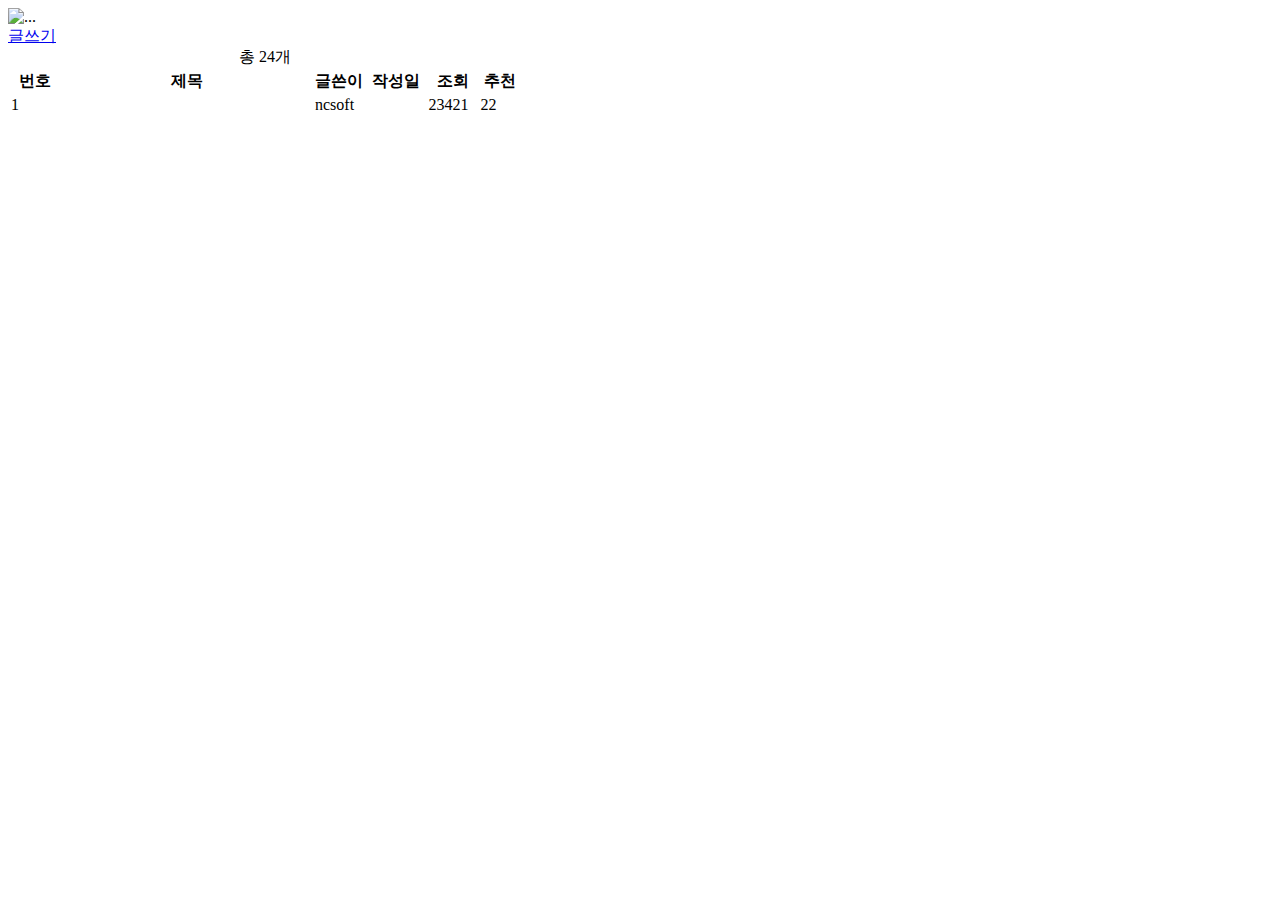
==== src/main/resources/templates/public/index.html @ ef06f51c "spring security add features" ====
<!DOCTYPE html>
<html lang="ko" xmlns="http://www.w3.org/1999/xhtml"
      xmlns:th="http://www.thymeleaf.org/"
      xmlns:layout="http://www.ultraq.net.nz/thymeleaf/layout"
      xmlns:sd="http://www.thymeleaf.org/spring-data"
      layout:decorator="layout/default">
<th:block layout:fragment="contents">
    <div class="container-fluid mb-50">
        <img class="full-image"
             src="https://thumbnail14.coupangcdn.com/thumbnails/remote/x/image/bannerunit/bannerunit_5dd124da-d849-4c91-a8a9-84bc59326f28.jpg"
             alt="...">
    </div>
    <div class="row">
        <div class="col-md-12">
            <!-- Default panel contents -->
            <div class="flex inline">
                <span class="space"></span>
                <a href="/board/add" class="btn btn-primary btn-sm">
                    <i class="fa fa-magic" aria-hidden="true"></i>
                    글쓰기
                </a>
            </div>
            <!-- Table -->

            <table class="table table-hover">
                <caption th:text="|${boardVo.totalElements}개|">총 24개</caption>
                <colgroup>
                    <col width="10%"/>
                    <col width="50%"/>
                    <col width="10%"/>
                </colgroup>
                <thead class="bg-dark">
                <tr>
                    <th>번호</th>
                    <th>제목</th>
                    <th>글쓴이</th>
                    <th>작성일</th>
                    <th>조회</th>
                    <th>추천</th>
                </tr>
                </thead>
                <tbody>
                <tr th:each="board, index:${boardVo}"
                    style="cursor: pointer">
                    <td th:text="${boardVo.totalElements - (boardVo.getNumber() *10) - index.index}">1</td>
                    <td class="flex inline">
                        <!--<span class="label label-primary">Primary</span>-->
                        <a href="#" th:href="@{/boards/__${board.boardId}__}" th:text="${board.title}"></a>
                    </td>
                    <td th:text="${board.boardWriter}">ncsoft</td>
                    <!--<td th:if="${board.isToday()? #dates.format(board.createDt, 'yyyy-MM-dd HH:mm:ss') : #dates.format(board.createDt, 'yyyy-MM-dd')}"></td>-->
                    <td th:text="${#dates.format(board.createDt, 'yyyy-MM-dd HH:mm:ss')}"></td>
                    <td th:text="${board.views}">23421</td>
                    <td th:text="${board.recommended}">22</td>
                </tr>

                </tbody>
            </table>

            <div class="pagination_wrap text-center" th:if="${boardVo.totalElements > 0}" sd:pagination="full"></div>
        </div>
    </div>
</th:block>

<script layout:fragment="scripts">
    $('.carousel').carousel()

    function locationHandler(id) {
        location.href = "/board/view?boardId=" + id;
    }

</script>
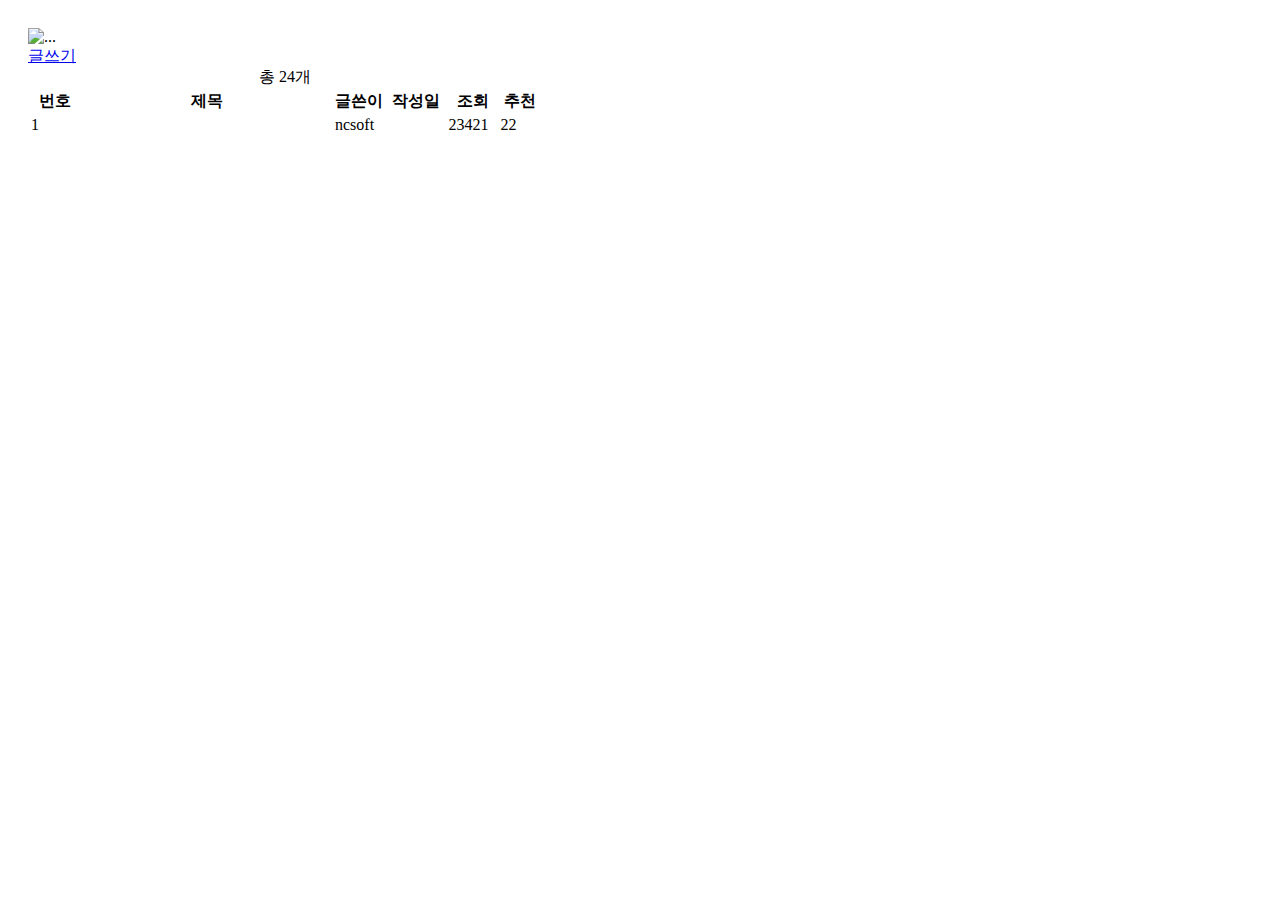
==== commit fb8cfbe2: "board 조회수 카운트 기능 추가" ====
--- a/src/main/resources/templates/public/index.html
+++ b/src/main/resources/templates/public/index.html
@@ -5,59 +5,62 @@
       xmlns:sd="http://www.thymeleaf.org/spring-data"
       layout:decorator="layout/default">
 <th:block layout:fragment="contents">
-    <div class="container-fluid mb-50">
-        <img class="full-image"
-             src="https://thumbnail14.coupangcdn.com/thumbnails/remote/x/image/bannerunit/bannerunit_5dd124da-d849-4c91-a8a9-84bc59326f28.jpg"
-             alt="...">
-    </div>
-    <div class="row">
-        <div class="col-md-12">
-            <!-- Default panel contents -->
-            <div class="flex inline">
-                <span class="space"></span>
-                <a href="/board/add" class="btn btn-primary btn-sm">
-                    <i class="fa fa-magic" aria-hidden="true"></i>
-                    글쓰기
-                </a>
+    <div class="bg-white" style="width: 100%; height: 100%; padding: 20px;">
+        <div class="container-fluid mb-50">
+            <img class="full-image"
+                 src="https://thumbnail14.coupangcdn.com/thumbnails/remote/x/image/bannerunit/bannerunit_5dd124da-d849-4c91-a8a9-84bc59326f28.jpg"
+                 alt="...">
+        </div>
+        <div class="row">
+            <div class="col-md-12">
+                <!-- Default panel contents -->
+                <div class="flex inline">
+                    <span class="space"></span>
+                    <a href="/board/add" class="btn btn-primary btn-sm">
+                        <i class="fa fa-magic" aria-hidden="true"></i>
+                        글쓰기
+                    </a>
+                </div>
+                <!-- Table -->
+
+                <table class="table table-hover">
+                    <caption th:text="|${boardVo.totalElements}개|">총 24개</caption>
+                    <colgroup>
+                        <col width="10%"/>
+                        <col width="50%"/>
+                        <col width="10%"/>
+                    </colgroup>
+                    <thead class="bg-dark">
+                    <tr>
+                        <th>번호</th>
+                        <th>제목</th>
+                        <th>글쓴이</th>
+                        <th>작성일</th>
+                        <th>조회</th>
+                        <th>추천</th>
+                    </tr>
+                    </thead>
+                    <tbody>
+                    <tr th:each="board, index:${boardVo}"
+                        style="cursor: pointer">
+                        <td th:text="${boardVo.totalElements - (boardVo.getNumber() *10) - index.index}">1</td>
+                        <td class="flex inline">
+                            <!--<span class="label label-primary">Primary</span>-->
+                            <a href="#" th:href="@{/boards/__${board.boardId}__}" th:text="${board.title}"></a>
+                        </td>
+                        <td th:text="${board.boardWriter}">ncsoft</td>
+                        <!--<td th:if="${board.isToday()? #dates.format(board.createDt, 'yyyy-MM-dd HH:mm:ss') : #dates.format(board.createDt, 'yyyy-MM-dd')}"></td>-->
+                        <td th:text="${#dates.format(board.createDt, 'yyyy-MM-dd HH:mm:ss')}"></td>
+                        <td th:text="${board.views}">23421</td>
+                        <td th:text="${board.recommended}">22</td>
+                    </tr>
+
+                    </tbody>
+                </table>
+
+                <div class="pagination_wrap text-center" th:if="${boardVo.totalElements > 0}"
+                     sd:pagination="full"></div>
             </div>
-            <!-- Table -->
-
-            <table class="table table-hover">
-                <caption th:text="|${boardVo.totalElements}개|">총 24개</caption>
-                <colgroup>
-                    <col width="10%"/>
-                    <col width="50%"/>
-                    <col width="10%"/>
-                </colgroup>
-                <thead class="bg-dark">
-                <tr>
-                    <th>번호</th>
-                    <th>제목</th>
-                    <th>글쓴이</th>
-                    <th>작성일</th>
-                    <th>조회</th>
-                    <th>추천</th>
-                </tr>
-                </thead>
-                <tbody>
-                <tr th:each="board, index:${boardVo}"
-                    style="cursor: pointer">
-                    <td th:text="${boardVo.totalElements - (boardVo.getNumber() *10) - index.index}">1</td>
-                    <td class="flex inline">
-                        <!--<span class="label label-primary">Primary</span>-->
-                        <a href="#" th:href="@{/boards/__${board.boardId}__}" th:text="${board.title}"></a>
-                    </td>
-                    <td th:text="${board.boardWriter}">ncsoft</td>
-                    <!--<td th:if="${board.isToday()? #dates.format(board.createDt, 'yyyy-MM-dd HH:mm:ss') : #dates.format(board.createDt, 'yyyy-MM-dd')}"></td>-->
-                    <td th:text="${#dates.format(board.createDt, 'yyyy-MM-dd HH:mm:ss')}"></td>
-                    <td th:text="${board.views}">23421</td>
-                    <td th:text="${board.recommended}">22</td>
-                </tr>
-
-                </tbody>
-            </table>
-
-            <div class="pagination_wrap text-center" th:if="${boardVo.totalElements > 0}" sd:pagination="full"></div>
         </div>
     </div>
 </th:block>
